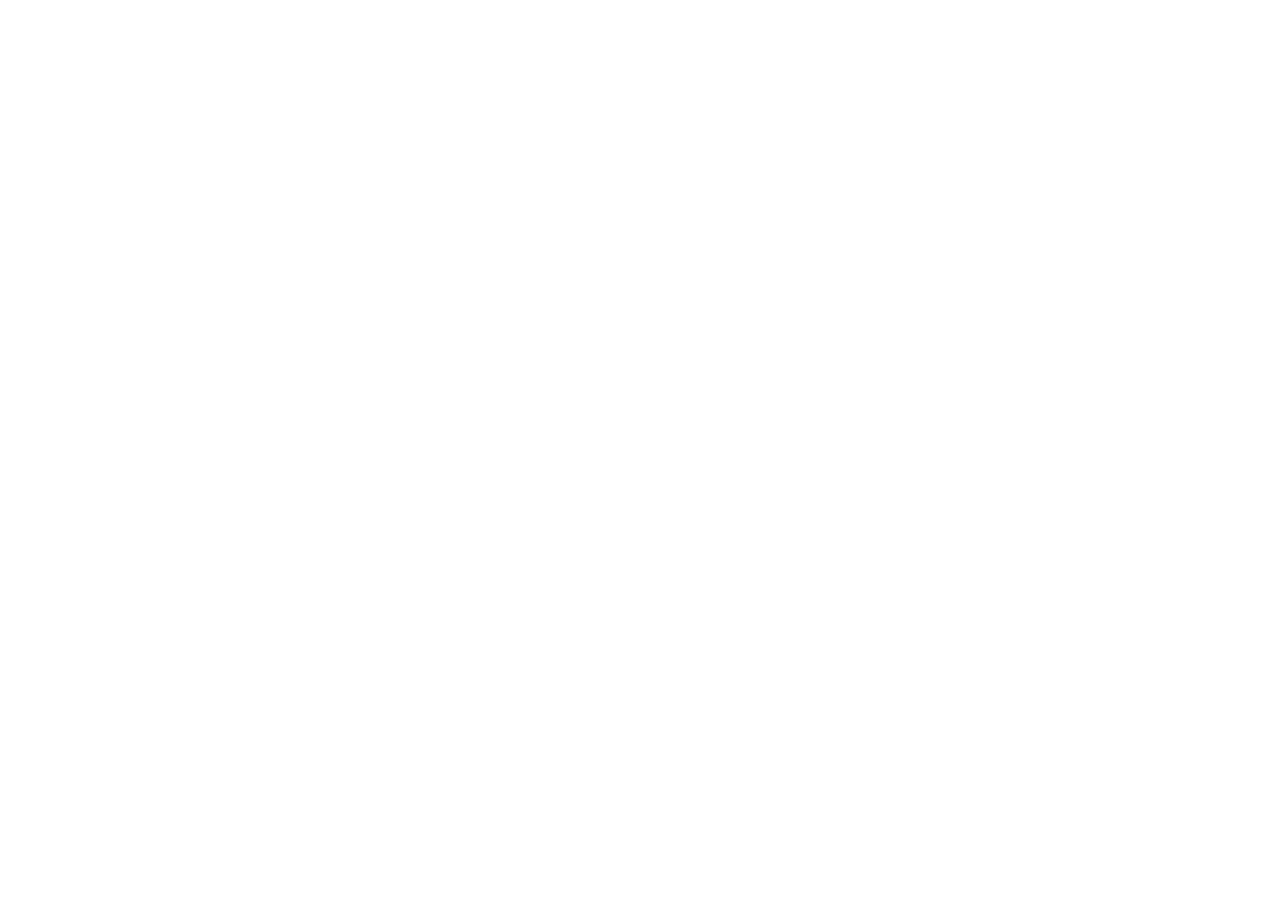
==== index.html @ 786ac8be "Updatep" ====
<!DOCTYPE html>
<html lang="en">
<head>
    <meta charset="UTF-8">
    <meta name="viewport" content="width=device-width, initial-scale=1.0">
    <title>Document</title>
</head>
<body>
    
</body>
</html>
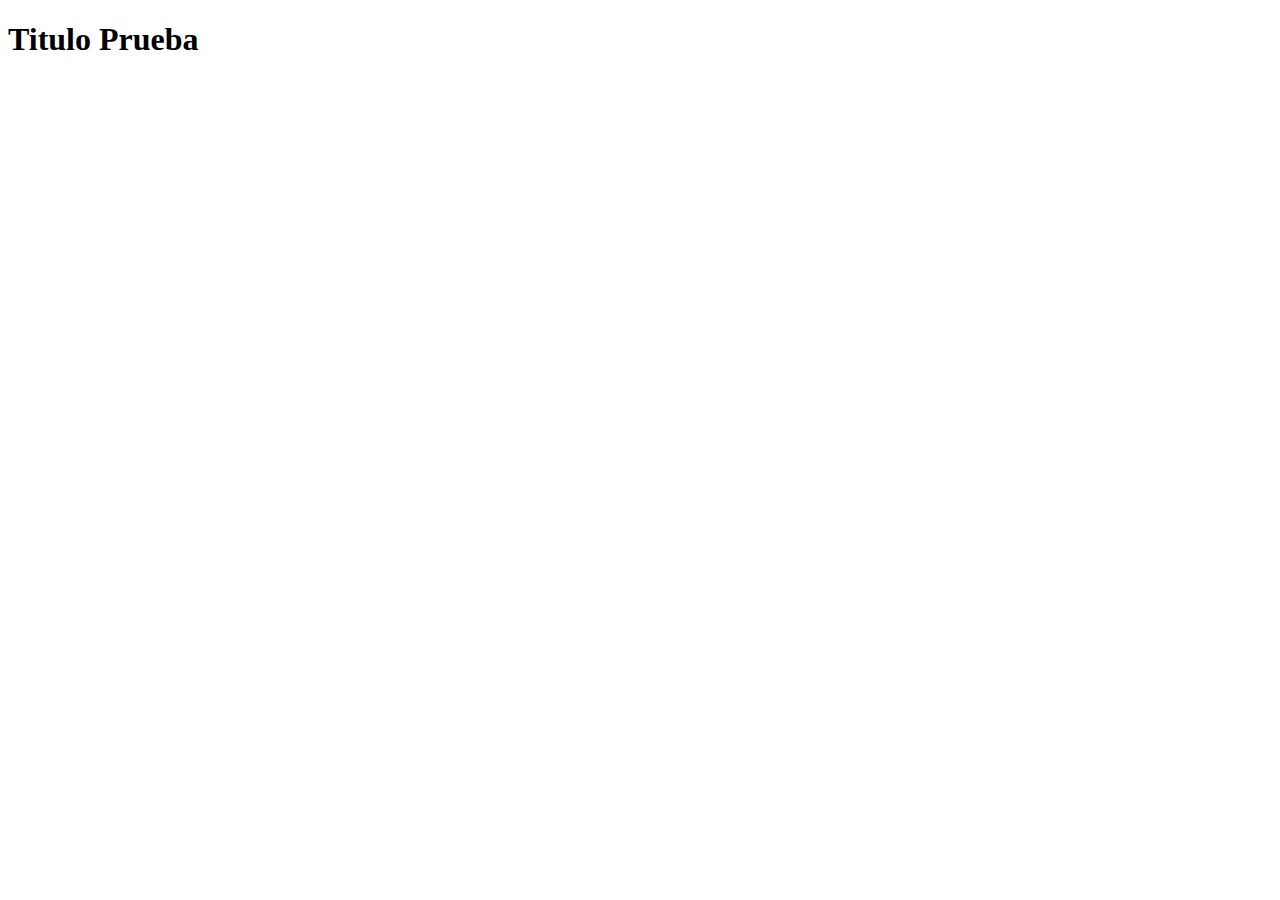
==== commit b5684f9f: "Nuevo Ajuste" ====
--- a/index.html
+++ b/index.html
@@ -6,6 +6,11 @@
     <title>Document</title>
 </head>
 <body>
-    
+    <div class="icon">
+        <h1>Titulo Prueba</h1> 
+
+    </div>
+
+
 </body>
 </html>
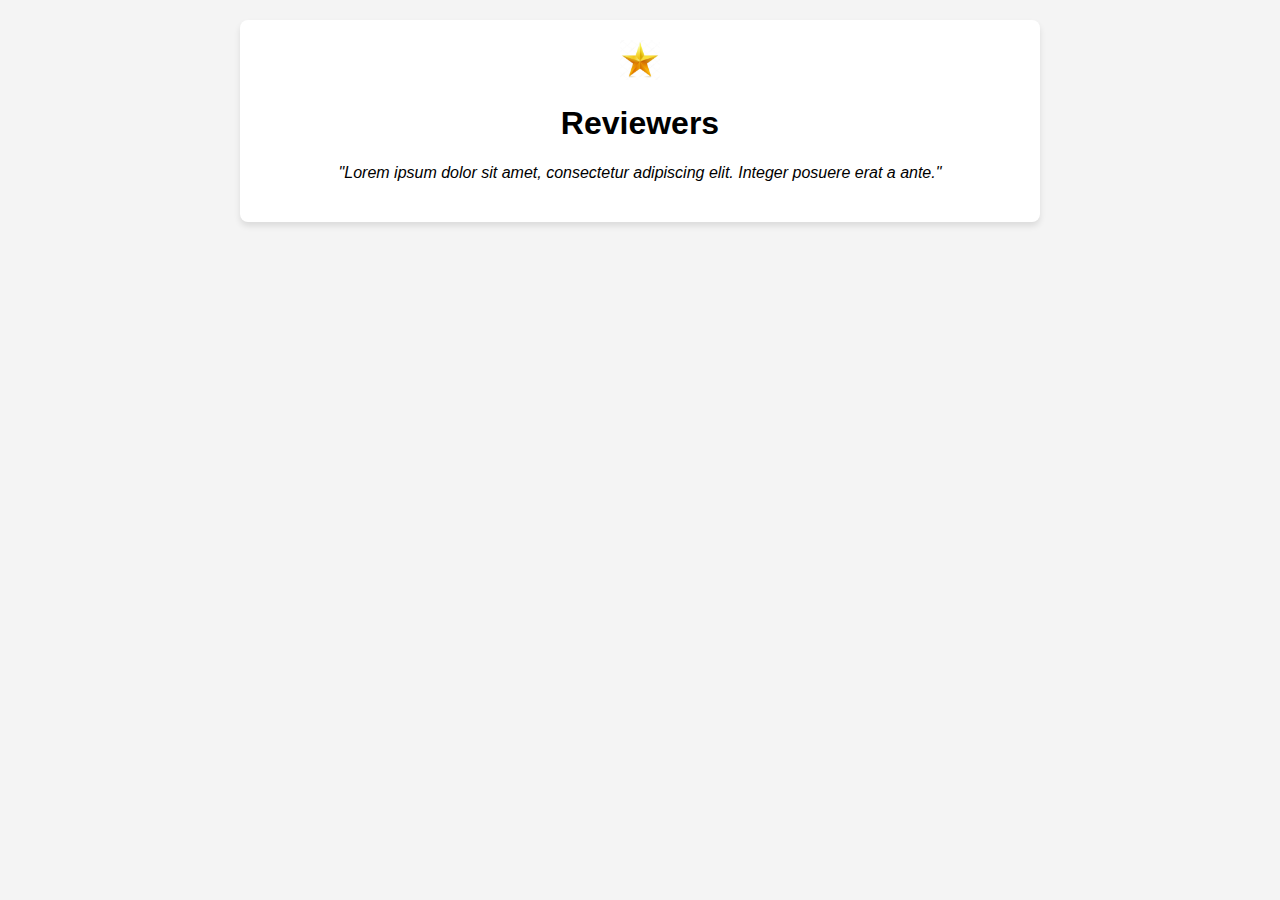
==== commit df245947: "actualizacion1" ====
--- a/index.html
+++ b/index.html
@@ -2,15 +2,23 @@
 <html lang="en">
 <head>
     <meta charset="UTF-8">
+    <meta http-equiv="X-UA-Compatible" content="IE=edge">
     <meta name="viewport" content="width=device-width, initial-scale=1.0">
-    <title>Document</title>
+    <link rel="stylesheet" href="index.css">
+    <link rel="icon" type="image/png" href="estrella-icon.avif">
+    <title>Testimonial Page</title>
 </head>
 <body>
-    <div class="icon">
-        <h1>Titulo Prueba</h1> 
-
+    <div class="container">
+        <div class="testimonials">
+            <div class="testimonial">
+                <img src="estrella.jpg" width="40px"; height="40px">
+                <div class="header">
+                    <h1>Reviewers</h1>
+                </div>
+                <p class="text">"Lorem ipsum dolor sit amet, consectetur adipiscing elit. Integer posuere erat a ante."</p>
+            </div>
+        </div>
     </div>
-
-
 </body>
 </html>
--- a/index.css
+++ b/index.css
@@ -0,0 +1,59 @@
+
+body {
+    font-family: Arial, sans-serif;
+    margin: 0;
+    padding: 0;
+    background-color: #f4f4f4;
+}
+.container {
+    max-width: 800px;
+    margin: 0 auto;
+    padding: 20px;
+}
+.testimonials {
+    display: grid;
+    grid-template-columns: repeat(auto-fit, minmax(250px, 1fr));
+    grid-gap: 20px;
+}
+.testimonial {
+    background-color: white;
+    padding: 20px;
+    border-radius: 8px;
+    box-shadow: 0 4px 6px rgba(0, 0, 0, 0.1);
+    text-align: center;
+}
+.img-wrapper {
+    display: flex;
+    justify-content: center;
+    margin-bottom: 10px;
+}
+.img-wrapper img {
+    width: 40px;
+    height: 40px;
+    border-radius: 50%;
+}
+.header {
+    text-align: center;
+    margin-bottom: 20px;
+}
+.text {
+    font-style: italic;
+    margin-bottom: 20px;
+}
+
+
+@media (max-width: 600px) {
+    .container {
+        padding: 10px;
+    }
+    .testimonial {
+        padding: 10px;
+    }
+    .img-wrapper img {
+        width: 30px;
+        height: 30px;
+    }
+    .text {
+        font-size: 14px;
+    }
+}
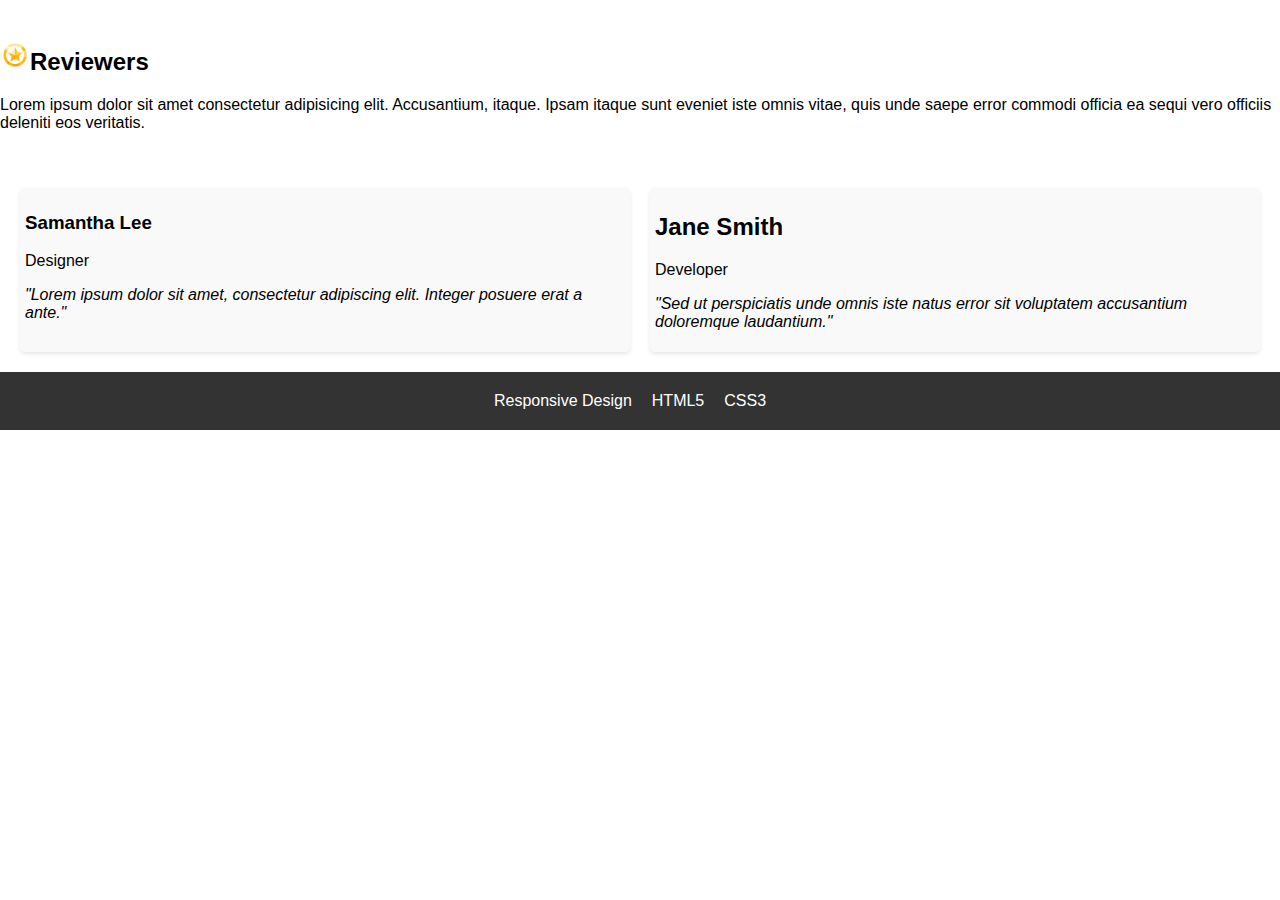
==== commit 5dc0671e: "ahora si XD" ====
--- a/index.html
+++ b/index.html
@@ -2,23 +2,44 @@
 <html lang="en">
 <head>
     <meta charset="UTF-8">
-    <meta http-equiv="X-UA-Compatible" content="IE=edge">
     <meta name="viewport" content="width=device-width, initial-scale=1.0">
+    <title>Testimonial Page</title>
     <link rel="stylesheet" href="index.css">
-    <link rel="icon" type="image/png" href="estrella-icon.avif">
-    <title>Testimonial Page</title>
 </head>
 <body>
-    <div class="container">
-        <div class="testimonials">
-            <div class="testimonial">
-                <img src="estrella.jpg" width="40px"; height="40px">
-                <div class="header">
-                    <h1>Reviewers</h1>
-                </div>
-                <p class="text">"Lorem ipsum dolor sit amet, consectetur adipiscing elit. Integer posuere erat a ante."</p>
+
+    <header>
+        
+        <h2> <img src="estrella-icon.avif" width=30px; height="30px">Reviewers </h2>
+        <p class="parrafo1">Lorem ipsum dolor sit amet consectetur adipisicing elit. Accusantium, itaque. Ipsam itaque sunt eveniet iste omnis vitae, quis unde saepe error commodi officia ea sequi vero officiis deleniti eos veritatis.</p>
+    </header>
+
+    <main>
+        <section class="testimonial-card">
+            <div class="testimonial-info">
+                <h3>Samantha Lee</h3>
+                <p>Designer</p>
+                <p class="testimonial-text">"Lorem ipsum dolor sit amet, consectetur adipiscing elit. Integer posuere erat a ante."</p>
             </div>
-        </div>
-    </div>
+            
+        </section>
+
+        <section class="testimonial-card">
+            <div class="testimonial-info">
+                <h2>Jane Smith</h2>
+                <p>Developer</p>
+            </div>
+            <p class="testimonial-text">"Sed ut perspiciatis unde omnis iste natus error sit voluptatem accusantium doloremque laudantium."</p>
+        </section>
+    </main>
+
+    <footer>
+        <ul>
+            <li>Responsive Design</li>
+            <li>HTML5</li>
+            <li>CSS3</li>
+        </ul>
+    </footer>
+
 </body>
 </html>
--- a/index.css
+++ b/index.css
@@ -1,59 +1,54 @@
-
 body {
     font-family: Arial, sans-serif;
     margin: 0;
     padding: 0;
-    background-color: #f4f4f4;
 }
-.container {
-    max-width: 800px;
-    margin: 0 auto;
+
+.parrafo1{ text-align: left;}
+
+header {
+    color: rgb(0, 0, 0);
+    
+    padding: 20px 0;
+}
+
+main {
+    display: grid;
+    grid-template-columns: repeat(auto-fit, minmax(300px, 1fr));
+    grid-gap: 20px;
     padding: 20px;
 }
-.testimonials {
-    display: grid;
-    grid-template-columns: repeat(auto-fit, minmax(250px, 1fr));
-    grid-gap: 20px;
+
+.testimonial-card {
+    background-color: #f9f9f9;
+    padding: 5px;
+    border-radius: 5px;
+    box-shadow: 0 2px 4px rgba(0, 0, 0, 0.1);
 }
-.testimonial {
-    background-color: white;
-    padding: 20px;
-    border-radius: 8px;
-    box-shadow: 0 4px 6px rgba(0, 0, 0, 0.1);
+
+.testimonial-info {
+    margin-bottom: 10px;
+}
+
+.testimonial-text {
+    font-style: italic;
+}
+
+footer {
+    background-color: #333;
+    color: white;
     text-align: center;
+    padding: 20px 0;
 }
-.img-wrapper {
+
+footer ul {
+    list-style-type: none;
+    padding: 0;
+    margin: 0;
     display: flex;
     justify-content: center;
-    margin-bottom: 10px;
-}
-.img-wrapper img {
-    width: 40px;
-    height: 40px;
-    border-radius: 50%;
-}
-.header {
-    text-align: center;
-    margin-bottom: 20px;
-}
-.text {
-    font-style: italic;
-    margin-bottom: 20px;
 }
 
-
-@media (max-width: 600px) {
-    .container {
-        padding: 10px;
-    }
-    .testimonial {
-        padding: 10px;
-    }
-    .img-wrapper img {
-        width: 30px;
-        height: 30px;
-    }
-    .text {
-        font-size: 14px;
-    }
+footer li {
+    margin-right: 20px;
 }
